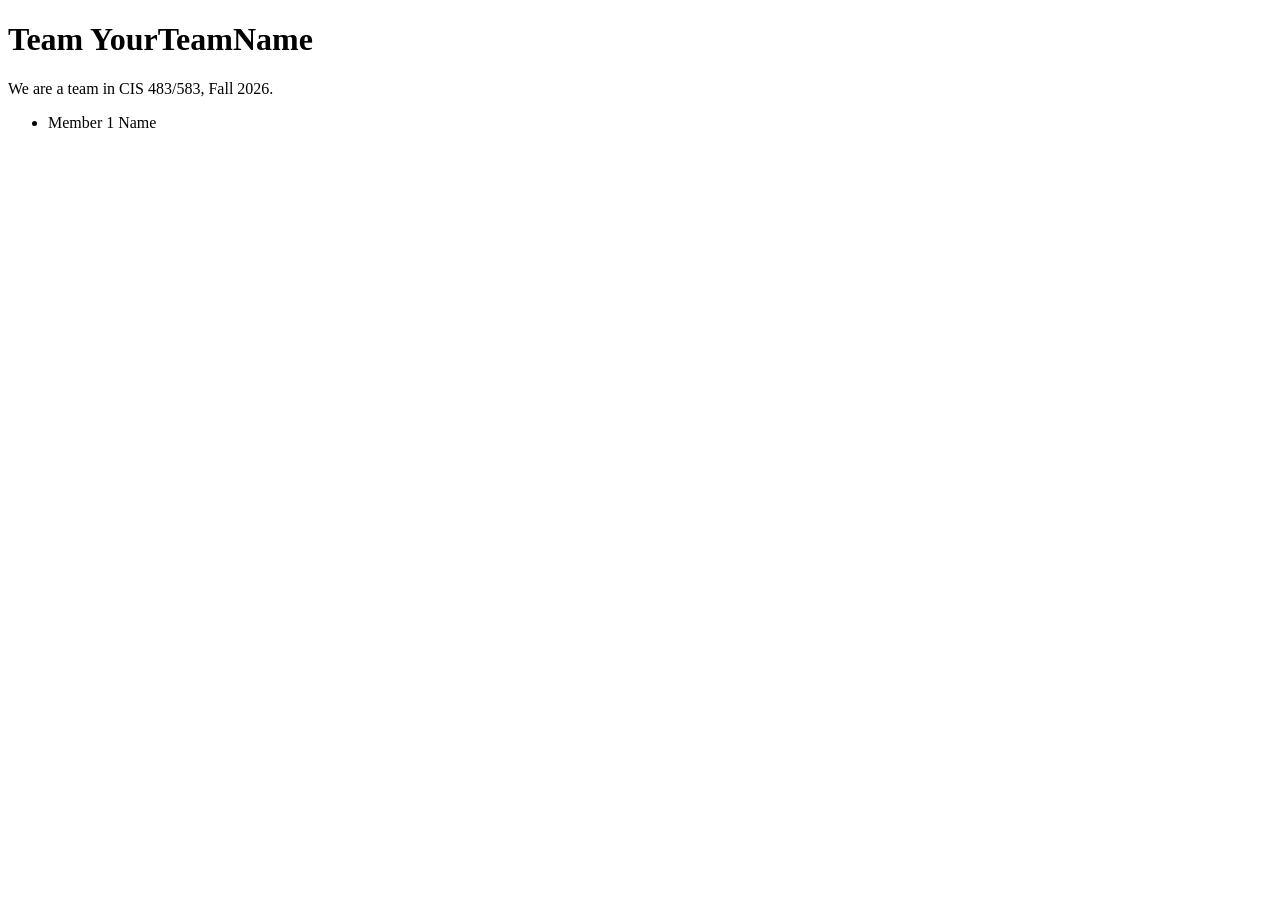
==== index.html @ fc0e3e07 "add Sasmit to the team page" ====
<!DOCTYPE html>
<html>
<head>
<title>Team YourTeamName</title>
</head>
    <body>
    <h1>Team YourTeamName</h1>
    <p>We are a team in CIS 483/583, Fall 2026.</p>
    <ul>
        <li>Member 1 Name</li>
    </ul>
</body>
</html>
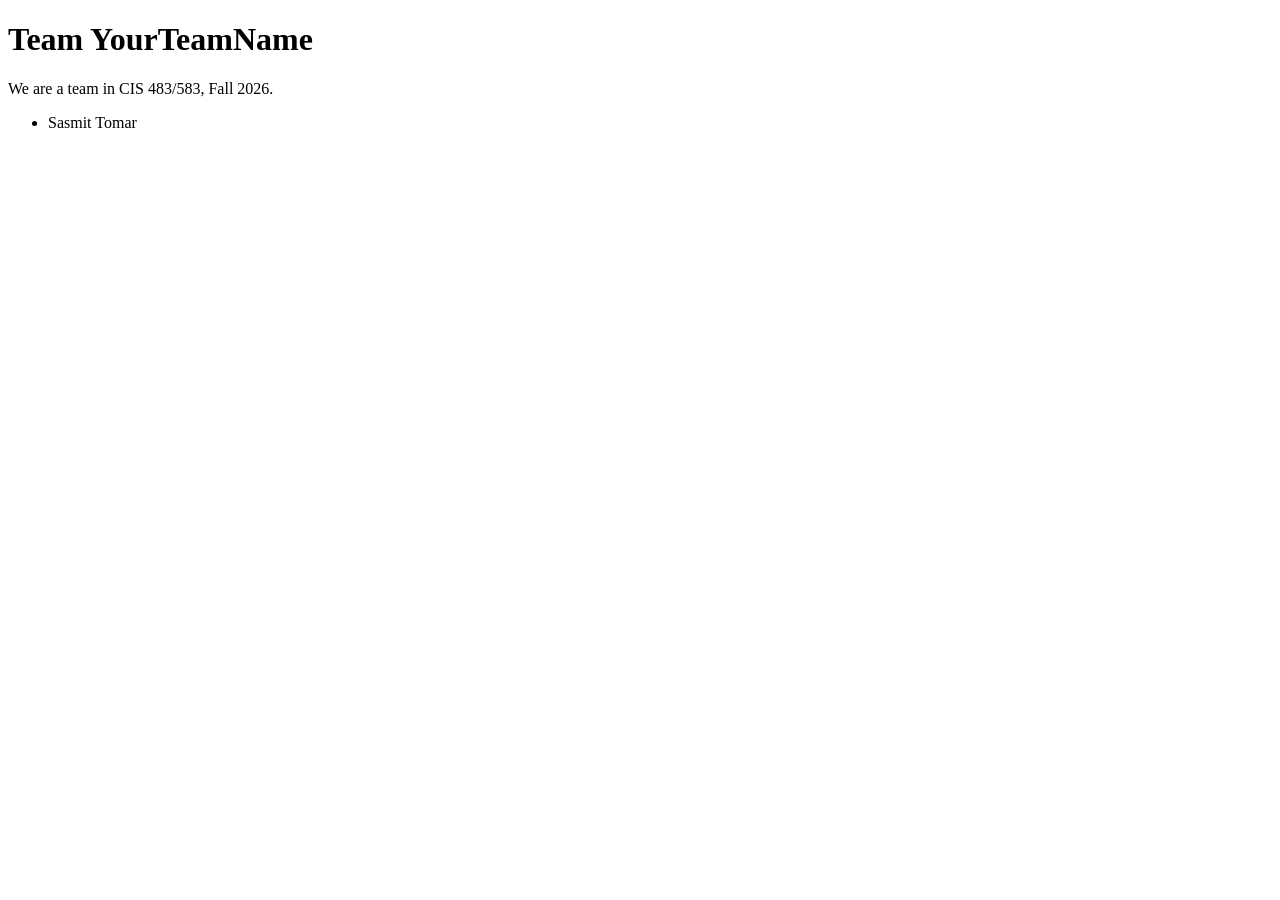
==== commit 8e364871: "Update index.html[O[I" ====
--- a/index.html
+++ b/index.html
@@ -7,7 +7,7 @@
     <h1>Team YourTeamName</h1>
     <p>We are a team in CIS 483/583, Fall 2026.</p>
     <ul>
-        <li>Member 1 Name</li>
+        <li>Sasmit Tomar</li>
     </ul>
 </body>
 </html>
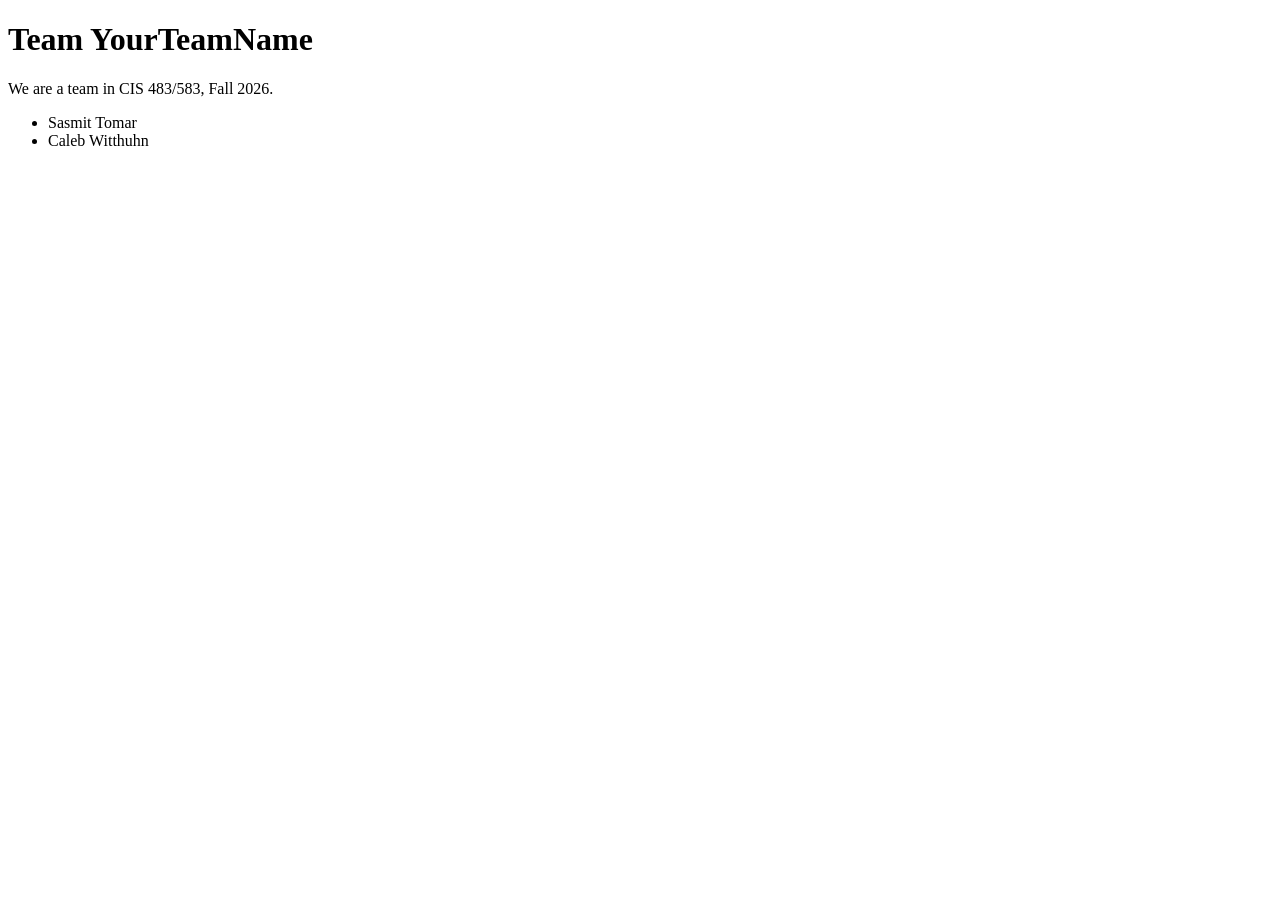
==== commit 2d95e1db: "add Caleb Witthuhn to the team page" ====
--- a/index.html
+++ b/index.html
@@ -8,6 +8,7 @@
     <p>We are a team in CIS 483/583, Fall 2026.</p>
     <ul>
         <li>Sasmit Tomar</li>
+        <li>Caleb Witthuhn</li>
     </ul>
 </body>
 </html>
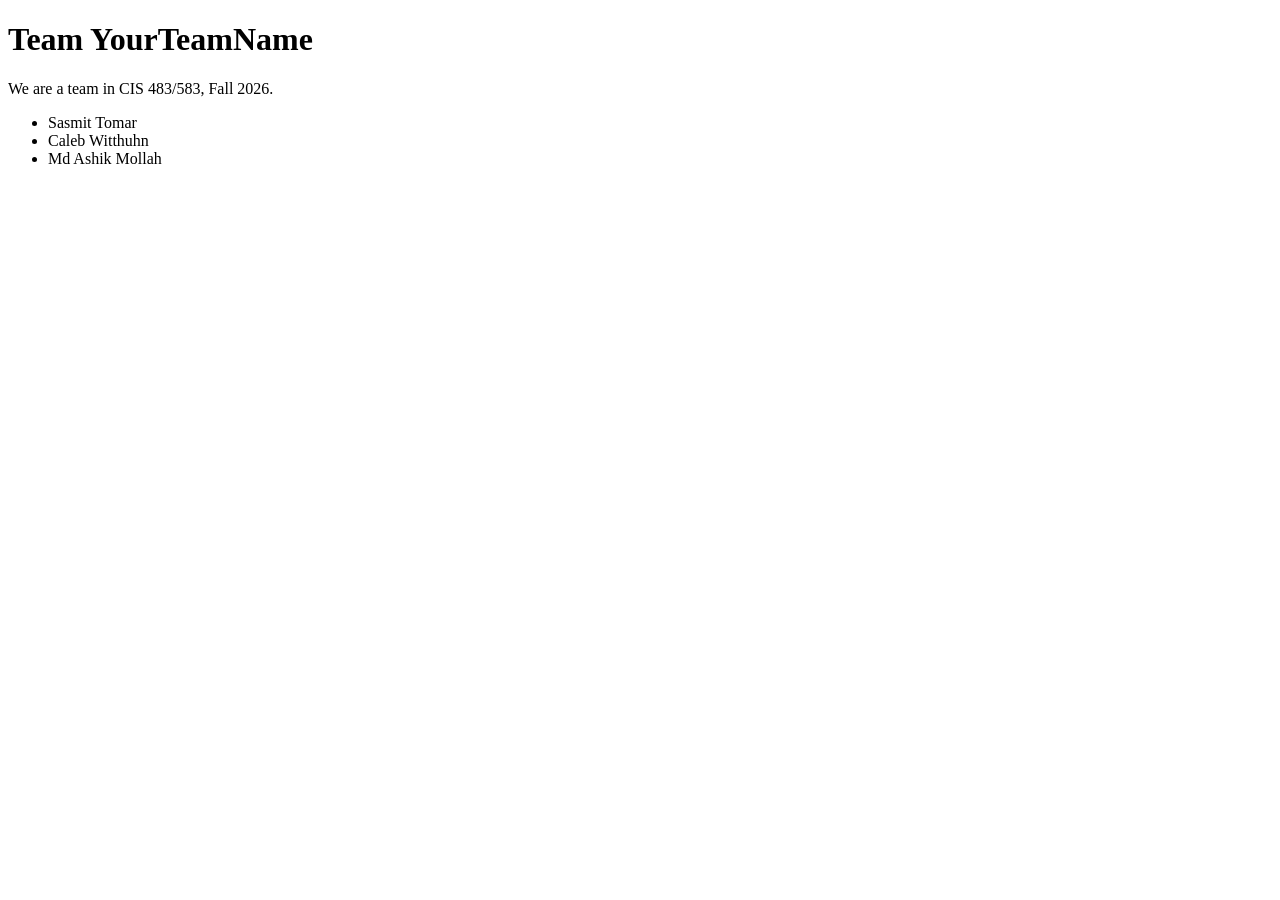
==== commit 525c64b6: "update index.html" ====
--- a/index.html
+++ b/index.html
@@ -9,6 +9,7 @@
     <ul>
         <li>Sasmit Tomar</li>
         <li>Caleb Witthuhn</li>
+        <li>Md Ashik Mollah</li>
     </ul>
 </body>
 </html>
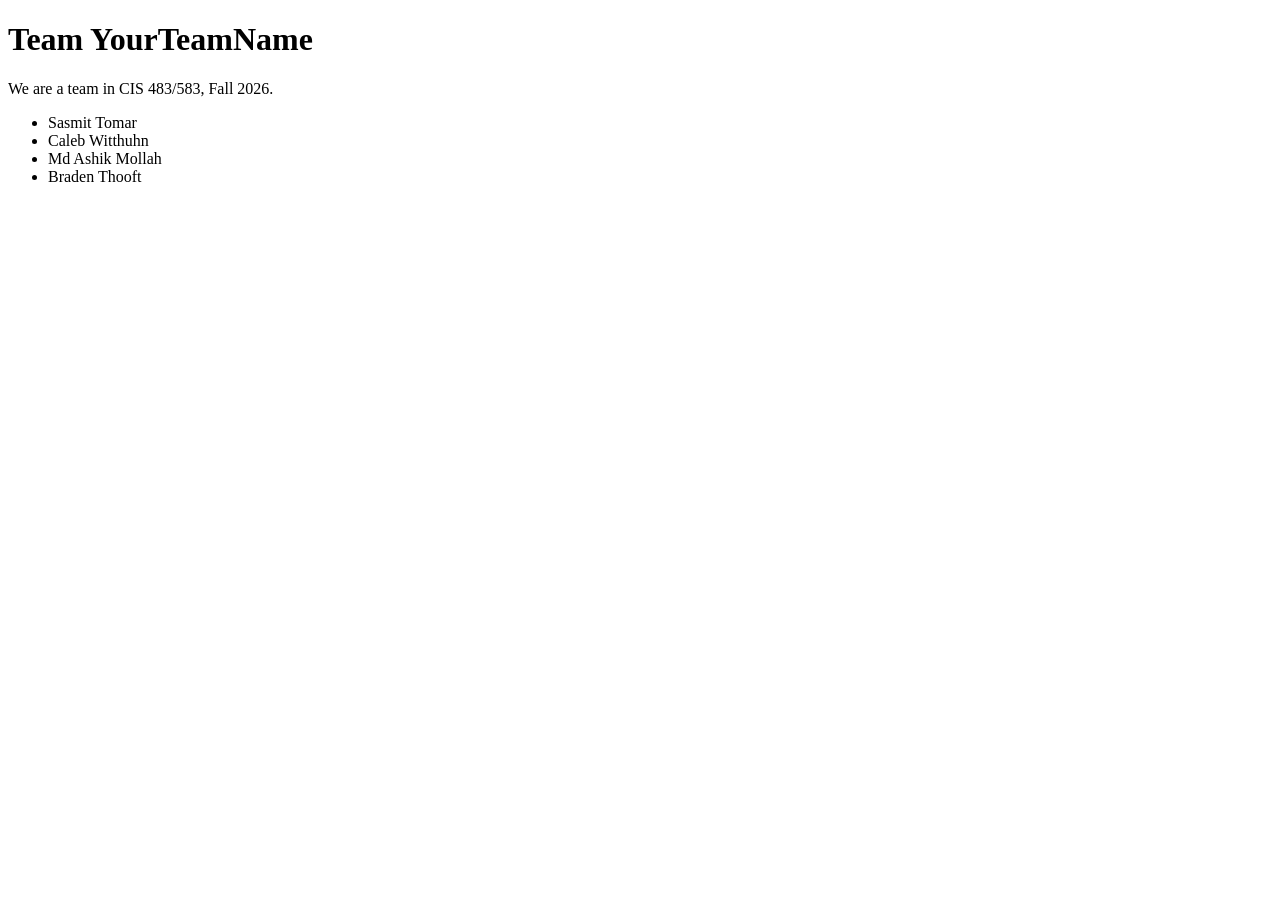
==== commit 5cb8e641: "Update" ====
--- a/index.html
+++ b/index.html
@@ -10,6 +10,7 @@
         <li>Sasmit Tomar</li>
         <li>Caleb Witthuhn</li>
         <li>Md Ashik Mollah</li>
+        <li>Braden Thooft</li>
     </ul>
 </body>
 </html>
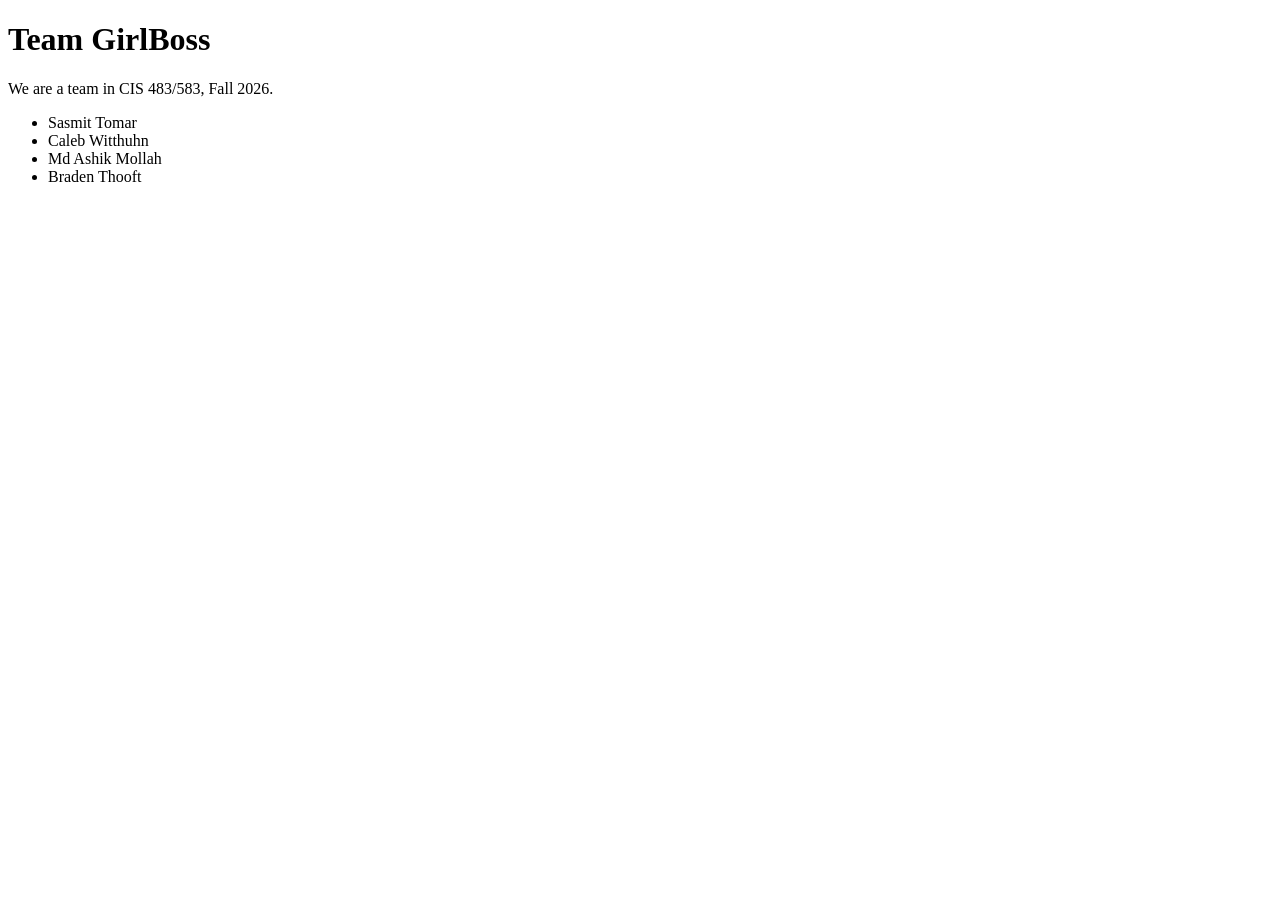
==== commit c74e57a3: "Added H1 team title" ====
--- a/index.html
+++ b/index.html
@@ -1,10 +1,10 @@
 <!DOCTYPE html>
-<html>
+<html lang="en">
 <head>
-<title>Team YourTeamName</title>
+<title>Team GirlBoss</title>
 </head>
     <body>
-    <h1>Team YourTeamName</h1>
+    <h1>Team GirlBoss</h1>
     <p>We are a team in CIS 483/583, Fall 2026.</p>
     <ul>
         <li>Sasmit Tomar</li>
